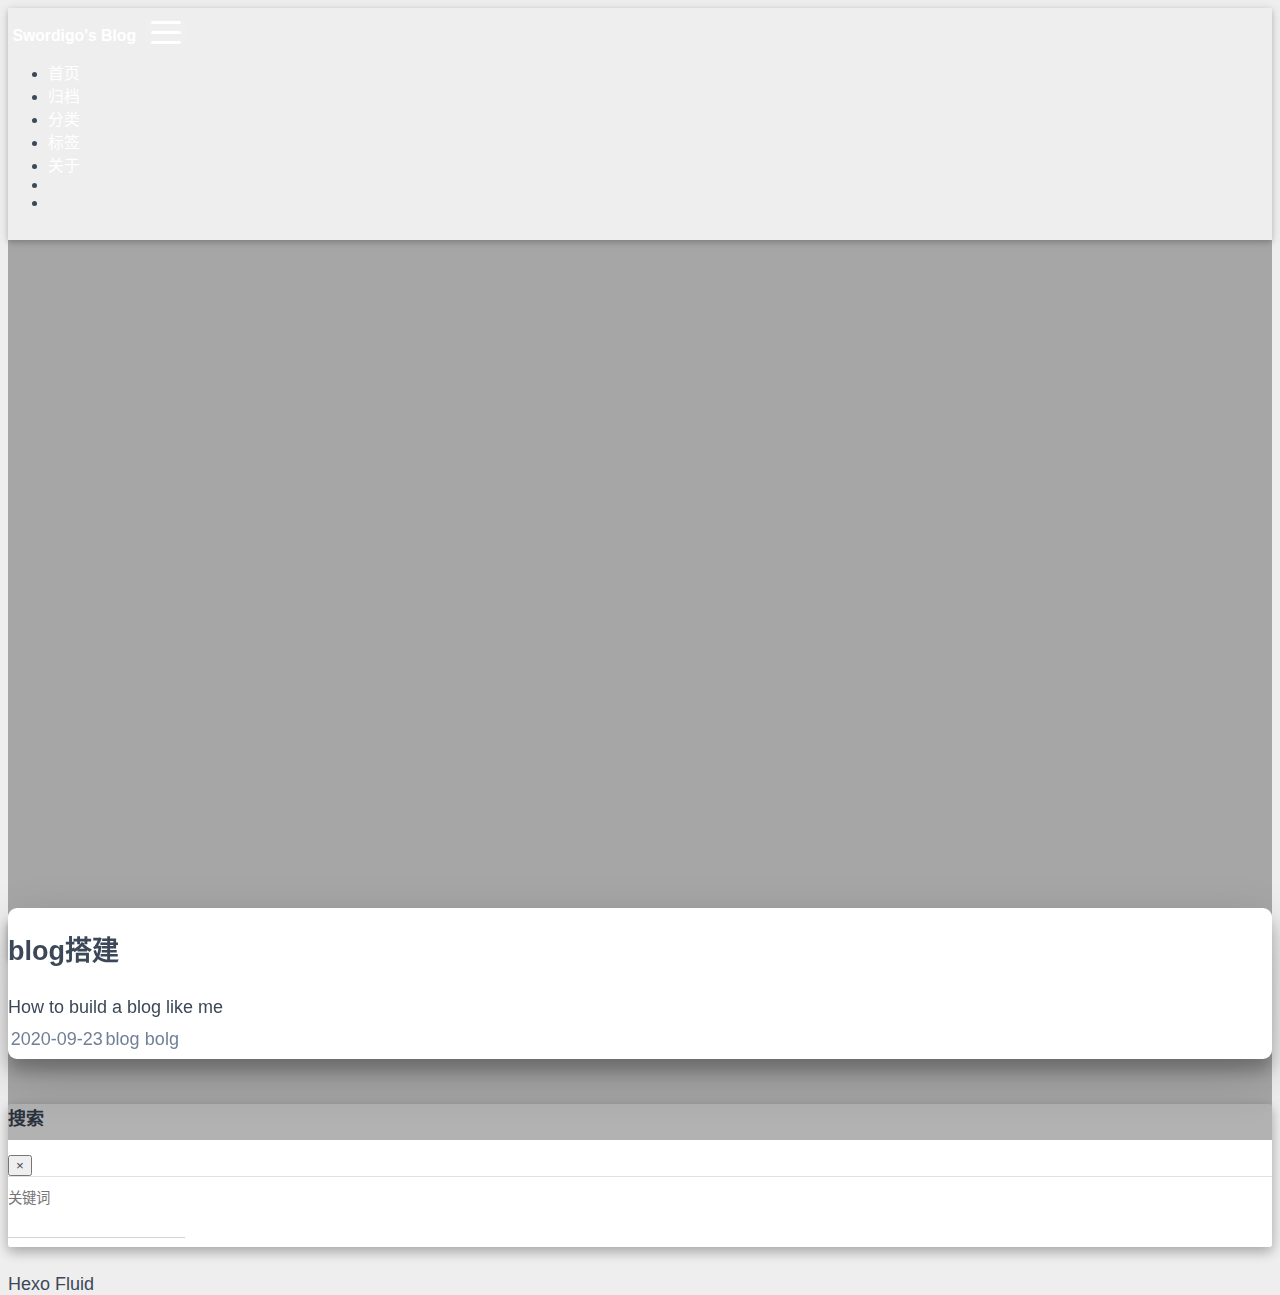
==== index.html @ 7d2b8d4c "Site updated: 2020-09-24 12:50:31" ====
<!DOCTYPE html>
<html lang="zh-CN" data-default-color-scheme=&#34;auto&#34;>



<head>
  <meta charset="UTF-8">
  <link rel="apple-touch-icon" sizes="76x76" href="/img/favicon.png">
  <link rel="icon" type="image/png" href="/img/favicon.png">
  <meta name="viewport"
        content="width=device-width, initial-scale=1.0, maximum-scale=1.0, user-scalable=no, shrink-to-fit=no">
  <meta http-equiv="x-ua-compatible" content="ie=edge">
  
  <meta name="theme-color" content="#2f4154">
  <meta name="description" content="">
  <meta name="author" content="剑来">
  <meta name="keywords" content="">
  <title>Swordigo</title>

  <link  rel="stylesheet" href="https://cdn.staticfile.org/twitter-bootstrap/4.4.1/css/bootstrap.min.css" />



<!-- 主题依赖的图标库，不要自行修改 -->

<link rel="stylesheet" href="//at.alicdn.com/t/font_1749284_pf9vaxs7x7b.css">



<link rel="stylesheet" href="//at.alicdn.com/t/font_1736178_kmeydafke9r.css">


<link  rel="stylesheet" href="/css/main.css" />

<!-- 自定义样式保持在最底部 -->


  <script  src="/js/utils.js" ></script>
  <script  src="/js/color-schema.js" ></script>
<meta name="generator" content="Hexo 5.2.0"></head>

<body>
  <header style="height: 100vh;">
    <nav id="navbar" class="navbar fixed-top  navbar-expand-lg navbar-dark scrolling-navbar">
  <div class="container">
    <a class="navbar-brand"
       href="/">&nbsp;<strong>Swordigo's Blog</strong>&nbsp;</a>

    <button id="navbar-toggler-btn" class="navbar-toggler" type="button" data-toggle="collapse"
            data-target="#navbarSupportedContent"
            aria-controls="navbarSupportedContent" aria-expanded="false" aria-label="Toggle navigation">
      <div class="animated-icon"><span></span><span></span><span></span></div>
    </button>
    <!-- Collapsible content -->
    <div class="collapse navbar-collapse" id="navbarSupportedContent">
      <ul class="navbar-nav ml-auto text-center">
        
          
          
          
          
            <li class="nav-item">
              <a class="nav-link" href="/">
                <i class="iconfont icon-home-fill"></i>
                首页
              </a>
            </li>
          
        
          
          
          
          
            <li class="nav-item">
              <a class="nav-link" href="/archives/">
                <i class="iconfont icon-archive-fill"></i>
                归档
              </a>
            </li>
          
        
          
          
          
          
            <li class="nav-item">
              <a class="nav-link" href="/categories/">
                <i class="iconfont icon-category-fill"></i>
                分类
              </a>
            </li>
          
        
          
          
          
          
            <li class="nav-item">
              <a class="nav-link" href="/tags/">
                <i class="iconfont icon-tags-fill"></i>
                标签
              </a>
            </li>
          
        
          
          
          
          
            <li class="nav-item">
              <a class="nav-link" href="/about/">
                <i class="iconfont icon-user-fill"></i>
                关于
              </a>
            </li>
          
        
        
          <li class="nav-item" id="search-btn">
            <a class="nav-link" data-toggle="modal" data-target="#modalSearch">&nbsp;<i
                class="iconfont icon-search"></i>&nbsp;</a>
          </li>
        
        
          <li class="nav-item" id="color-toggle-btn">
            <a class="nav-link" href="javascript:">&nbsp;<i
                class="iconfont icon-dark" id="color-toggle-icon"></i>&nbsp;</a>
          </li>
        
      </ul>
    </div>
  </div>
</nav>

    <div class="banner intro-2" id="background" parallax=true
         style="background: url('https://img.ljcdn.com/trade-ocr/c3b2177a-fd90-11ea-a845-0242ac1e442e?ak=O2YIZ839AVZCPPCBGUVC&exp=1800&ts=1600860879&sign=a552e7bea1183abded631a4f622c176a') no-repeat center center;
           background-size: cover;">
      <div class="full-bg-img">
        <div class="mask flex-center" style="background-color: rgba(0, 0, 0, 0.3)">
          <div class="container page-header text-center fade-in-up">
            <span class="h2" id="subtitle">
              
            </span>

            
          </div>

          
            <div class="scroll-down-bar">
              <i class="iconfont icon-arrowdown"></i>
            </div>
          
        </div>
      </div>
    </div>
  </header>

  <main>
    
      <div class="container nopadding-md">
        <div class="py-5" id="board"
          style=margin-top:0>
          
          <div class="container">
            <div class="row">
              <div class="col-12 col-md-10 m-auto">
                


  <div class="row mx-auto index-card">
    
    
    <article class="col-12 col-md-12 mx-auto index-info">
      <h1 class="index-header">
        <a href="/2020/09/23/blog%E6%90%AD%E5%BB%BA/">blog搭建</a>
      </h1>

      <p class="index-excerpt">
        <a href="/2020/09/23/blog%E6%90%AD%E5%BB%BA/">
          
          
            
          
          How to build a blog like me
        </a>
      </p>

      <div class="index-btm post-metas">
        
          <div class="post-meta mr-3">
            <i class="iconfont icon-date"></i>
            <time datetime="2020-09-23 20:00" pubdate>
              2020-09-23
            </time>
          </div>
        
        
          <div class="post-meta mr-3">
            <i class="iconfont icon-category"></i>
            
              <a href="/categories/blog/">blog</a>
            
          </div>
        
        
          <div class="post-meta">
            <i class="iconfont icon-tags"></i>
            
              <a href="/tags/bolg/">bolg</a>
            
          </div>
        
      </div>
    </article>
  </div>





              </div>
            </div>
          </div>
        </div>
      </div>
    
  </main>

  
    <a id="scroll-top-button" href="#" role="button">
      <i class="iconfont icon-arrowup" aria-hidden="true"></i>
    </a>
  

  
    <div class="modal fade" id="modalSearch" tabindex="-1" role="dialog" aria-labelledby="ModalLabel"
     aria-hidden="true">
  <div class="modal-dialog modal-dialog-scrollable modal-lg" role="document">
    <div class="modal-content">
      <div class="modal-header text-center">
        <h4 class="modal-title w-100 font-weight-bold">搜索</h4>
        <button type="button" id="local-search-close" class="close" data-dismiss="modal" aria-label="Close">
          <span aria-hidden="true">&times;</span>
        </button>
      </div>
      <div class="modal-body mx-3">
        <div class="md-form mb-5">
          <input type="text" id="local-search-input" class="form-control validate">
          <label data-error="x" data-success="v"
                 for="local-search-input">关键词</label>
        </div>
        <div class="list-group" id="local-search-result"></div>
      </div>
    </div>
  </div>
</div>
  

  
    <!-- APlayer 音乐播放器 -->
    <div id="aplayer"></div>
    <script defer src="https://cdn.staticfile.org/aplayer/1.10.1/APlayer.min.js" ></script>
<link  rel="stylesheet" href="https://cdn.staticfile.org/aplayer/1.10.1/APlayer.min.css" />
<script type="text/javascript">
  var oldLoadAp = window.onload;
  window.onload = function () {
    oldLoadAp && oldLoadAp();

    new APlayer({
      container: document.getElementById('aplayer'),
      fixed: true,
      autoplay: 'true' === 'true',
      loop: 'all',
      order: 'random',
      theme: '#b7daff',
      preload: 'none',
      audio: [{"name":"飞鸟与蝉","artist":"任然","url":"/songs/bgm.mp3","cover":"https://p3fx.kgimg.com/stdmusic/20200702/20200702161906192613.jpg"}]
    });
  }
</script>

  

  

  <footer class="mt-5">
  <div class="text-center py-3">
    <div>
      <a href="https://hexo.io" target="_blank" rel="nofollow noopener"><span>Hexo</span></a>
      <i class="iconfont icon-love"></i>
      <a href="https://github.com/fluid-dev/hexo-theme-fluid" target="_blank" rel="nofollow noopener">
        <span>Fluid</span></a>
    </div>
    

    

    
  </div>
</footer>

<!-- SCRIPTS -->
<script  src="https://cdn.staticfile.org/jquery/3.4.1/jquery.min.js" ></script>
<script  src="https://cdn.staticfile.org/twitter-bootstrap/4.4.1/js/bootstrap.min.js" ></script>
<script  src="/js/debouncer.js" ></script>
<script  src="/js/main.js" ></script>

<!-- Plugins -->


  
    <script  src="/js/lazyload.js" ></script>
  



  



  <script defer src="https://cdn.staticfile.org/clipboard.js/2.0.6/clipboard.min.js" ></script>
  <script  src="/js/clipboard-use.js" ></script>









  <script  src="https://cdn.staticfile.org/typed.js/2.0.11/typed.min.js" ></script>
  <script>
    var typed = new Typed('#subtitle', {
      strings: [
        '  ',
        "剑气纵横三万里  一剑光寒十九洲&nbsp;",
      ],
      cursorChar: "_",
      typeSpeed: 80,
      loop: false,
    });
    typed.stop();
    $(document).ready(function () {
      $(".typed-cursor").addClass("h2");
      typed.start();
    });
  </script>





  <script  src="/js/local-search.js" ></script>
  <script>
    var path = "/local-search.xml";
    var inputArea = document.querySelector("#local-search-input");
    inputArea.onclick = function () {
      searchFunc(path, 'local-search-input', 'local-search-result');
      this.onclick = null
    }
  </script>









  
  
    <script>
      !function (e, t, a) {
        function r() {
          for (var e = 0; e < s.length; e++) s[e].alpha <= 0 ? (t.body.removeChild(s[e].el), s.splice(e, 1)) : (s[e].y--, s[e].scale += .004, s[e].alpha -= .013, s[e].el.style.cssText = "left:" + s[e].x + "px;top:" + s[e].y + "px;opacity:" + s[e].alpha + ";transform:scale(" + s[e].scale + "," + s[e].scale + ") rotate(45deg);background:" + s[e].color + ";z-index:99999");
          requestAnimationFrame(r)
        }

        function n() {
          var t = "function" == typeof e.onclick && e.onclick;
          e.onclick = function (e) {
            t && t(), o(e)
          }
        }

        function o(e) {
          var a = t.createElement("div");
          a.className = "heart", s.push({
            el: a,
            x: e.clientX - 5,
            y: e.clientY - 5,
            scale: 1,
            alpha: 1,
            color: c()
          }), t.body.appendChild(a)
        }

        function i(e) {
          var a = t.createElement("style");
          a.type = "text/css";
          try {
            a.appendChild(t.createTextNode(e))
          } catch (t) {
            a.styleSheet.cssText = e
          }
          t.getElementsByTagName("head")[0].appendChild(a)
        }

        function c() {
          return "rgb(" + ~~(255 * Math.random()) + "," + ~~(255 * Math.random()) + "," + ~~(255 * Math.random()) + ")"
        }

        var s = [];
        e.requestAnimationFrame = e.requestAnimationFrame || e.webkitRequestAnimationFrame || e.mozRequestAnimationFrame || e.oRequestAnimationFrame || e.msRequestAnimationFrame || function (e) {
          setTimeout(e, 1e3 / 60)
        }, i(".heart{width: 10px;height: 10px;position: fixed;background: #f00;transform: rotate(45deg);-webkit-transform: rotate(45deg);-moz-transform: rotate(45deg);}.heart:after,.heart:before{content: '';width: inherit;height: inherit;background: inherit;border-radius: 50%;-webkit-border-radius: 50%;-moz-border-radius: 50%;position: fixed;}.heart:after{top: -5px;}.heart:before{left: -5px;}"), n(), r()
      }(window, document);
    </script>
  














</body>
</html>
---- css/main.css ----
.banner {
  height: 100%;
  position: relative;
  overflow: hidden;
  cursor: default;
  overflow-wrap: break-word;
}
.banner .mask {
  position: absolute;
  width: 100%;
  height: 100%;
  background-color: rgba(0,0,0,0.3);
}
.banner .page-header {
  color: #fff;
}
.banner[parallax="true"] {
  will-change: transform;
  -webkit-transform-style: preserve-3d;
  -webkit-backface-visibility: hidden;
}
#board {
  position: relative;
  margin-top: -2rem;
  background-color: var(--board-bg-color);
  transition: background-color 0.2s ease-in-out;
  border-radius: 0.5rem;
  z-index: 3;
  -webkit-box-shadow: 0 12px 15px 0 rgba(0,0,0,0.24), 0 17px 50px 0 rgba(0,0,0,0.19);
  box-shadow: 0 12px 15px 0 rgba(0,0,0,0.24), 0 17px 50px 0 rgba(0,0,0,0.19);
}
.copy-btn {
  display: inline-block;
  cursor: pointer;
  border-radius: 0.1rem;
  border: none;
  background-color: transparent;
  -webkit-user-select: none;
  -moz-user-select: none;
  -ms-user-select: none;
  user-select: none;
  -webkit-appearance: none;
  font-size: 0.75rem;
  line-height: 1;
  font-weight: bold;
  outline: none;
  -webkit-transition: opacity 0.2s ease-in-out;
  -o-transition: opacity 0.2s ease-in-out;
  transition: opacity 0.2s ease-in-out;
  padding: 0.25rem;
  position: absolute;
  right: 0.5rem;
  top: 0.25rem;
  opacity: 0;
}
.copy-btn > i {
  font-size: 0.75rem;
  font-weight: 400;
}
.copy-btn > span {
  margin-left: 5px;
}
.copy-btn-dark {
  color: #6a737d;
}
.copy-btn-light {
  color: #bababa;
}
.markdown-body pre:hover > .copy-btn {
  opacity: 0.9;
}
.markdown-body pre:hover > .copy-btn,
.markdown-body pre:not(:hover) > .copy-btn {
  outline: none;
}
footer > div > div:not(:first-child) {
  margin: 0.25rem 0;
  font-size: 0.85rem;
}
.statistics > span:last-child {
  margin: 0 0.35rem;
}
a.beian-police {
  position: relative;
  overflow: hidden;
  display: inline-flex;
  align-items: center;
  justify-content: center;
}
a.beian-police img {
  margin: 0 3px;
  width: 18px;
  height: 18px;
}
@media (max-width: 320px) {
  a.beian-police span.beian-police-sep {
    display: none;
  }
}
sup > a::before,
.footnote-text::before {
  display: block;
  content: "";
  margin-top: -5rem;
  height: 5rem;
  width: 1px;
  visibility: hidden;
}
sup > a::before,
.footnote-text::before {
  display: inline-block;
}
.footnote-item::before {
  display: block;
  content: "";
  margin-top: -5rem;
  height: 5rem;
  width: 1px;
  visibility: hidden;
}
.footnote-list ol {
  list-style-type: none;
  counter-reset: sectioncounter;
  padding-left: 0.5rem;
  font-size: 0.95rem;
}
.footnote-list ol li:before {
  font-family: "Helvetica Neue", monospace, "Monaco";
  content: "[" counter(sectioncounter) "]";
  counter-increment: sectioncounter;
}
.footnote-list ol li+li {
  margin-top: 0.5rem;
}
.footnote-text {
  padding-left: 0.5em;
}
@media (max-width: 767px) {
  header .h2 {
    font-size: 1.5rem;
  }
}
.qr-trigger {
  cursor: pointer;
  position: relative;
}
.qr-trigger:hover .qr-img {
  display: block;
  transition: all 0.3s;
}
.qr-img {
  max-width: 200px;
  position: absolute;
  right: -100px;
  z-index: 99;
  display: none;
  box-shadow: 0 0 20px -5px rgba(158,158,158,0.2);
}
.scroll-down-bar {
  position: absolute;
  width: 100%;
  height: 6rem;
  text-align: center;
  cursor: pointer;
  bottom: 0;
}
.scroll-down-bar i {
  font-size: 2rem;
  font-weight: bold;
  display: inline-block;
  position: relative;
  padding-top: 2rem;
  color: #fff;
  -webkit-transform: translateZ(0);
  -moz-transform: translateZ(0);
  -ms-transform: translateZ(0);
  -o-transform: translateZ(0);
  transform: translateZ(0);
  -webkit-animation: scroll-down 1.5s infinite;
  animation: scroll-down 1.5s infinite;
}
#scroll-top-button {
  position: fixed;
  background: var(--board-bg-color);
  transition: background-color 0.2s ease-in-out, bottom 0.3s ease;
  border-radius: 4px;
  min-width: 40px;
  min-height: 40px;
  bottom: -60px;
  outline: none;
  display: flex;
  display: -webkit-flex;
  align-items: center;
  -webkit-box-shadow: 0 2px 5px 0 rgba(0,0,0,0.16), 0 2px 10px 0 rgba(0,0,0,0.12);
  box-shadow: 0 2px 5px 0 rgba(0,0,0,0.16), 0 2px 10px 0 rgba(0,0,0,0.12);
}
#scroll-top-button i {
  font-size: 1.75rem;
  margin: auto;
  color: var(--sec-text-color);
}
#scroll-top-button:hover i,
#scroll-top-button:active i {
  -webkit-animation-name: scroll-top;
  animation-name: scroll-top;
  -webkit-animation-duration: 1s;
  animation-duration: 1s;
  -webkit-animation-delay: 0.1s;
  animation-delay: 0.1s;
  -webkit-animation-timing-function: ease-in-out;
  animation-timing-function: ease-in-out;
  -webkit-animation-iteration-count: infinite;
  animation-iteration-count: infinite;
  -webkit-animation-fill-mode: forwards;
  animation-fill-mode: forwards;
  -webkit-animation-direction: alternate;
  animation-direction: alternate;
}
#local-search-result .search-list-title {
  border-left: 3px solid #0d47a1;
}
#local-search-result .search-list-content {
  padding: 0 1.25rem;
}
#local-search-result .search-word {
  color: #ff4500;
}
html,
body {
  font-size: 18px;
  font-family: "SF Pro SC", "SF Pro Text", "SF Pro Icons", PingFang SC, Lantinghei SC, Microsoft Yahei, Hiragino Sans GB, Microsoft Sans Serif, WenQuanYi Micro Hei, sans-serif;
}
html,
body,
header {
  height: 100%;
  overflow-wrap: break-word;
}
body {
  transition: color 0.2s ease-in-out, background-color 0.2s ease-in-out;
  background-color: var(--body-bg-color);
  color: var(--text-color);
}
body a {
  color: var(--text-color);
  text-decoration: none;
  cursor: pointer;
  transition: color 0.2s ease-in-out, background-color 0.2s ease-in-out;
}
body a:hover {
  color: var(--link-hover-color);
  text-decoration: none;
  transition: color 0.2s ease-in-out, background-color 0.2s ease-in-out;
}
img[srcset] {
  object-fit: cover;
}
*[align="left"] {
  text-align: left;
}
*[align="center"] {
  text-align: center;
}
*[align="right"] {
  text-align: right;
}
:root {
  --color-mode: 'light';
  --body-bg-color: #eee;
  --board-bg-color: #fff;
  --text-color: #3c4858;
  --sec-text-color: #718096;
  --post-text-color: #2c3e50;
  --post-heading-color: #1a202c;
  --post-link-color: #0366d6;
  --link-hover-color: #30a9de;
  --link-hover-bg-color: #f8f9fa;
  --navbar-bg-color: #2f4154;
  --navbar-text-color: #fff;
}
@media (prefers-color-scheme: dark) {
  :root {
    --color-mode: 'dark';
  }
  :root:not([data-user-color-scheme]) {
    --body-bg-color: #181c27;
    --board-bg-color: #252d38;
    --text-color: #c4c6c9;
    --sec-text-color: #a7a9ad;
    --post-text-color: #c4c6c9;
    --post-heading-color: #c4c6c9;
    --post-link-color: #1589e9;
    --link-hover-color: #30a9de;
    --link-hover-bg-color: #364151;
    --navbar-bg-color: #1f3144;
    --navbar-text-color: #d0d0d0;
  }
  :root:not([data-user-color-scheme]) img,
  :root:not([data-user-color-scheme]) .note,
  :root:not([data-user-color-scheme]) .label {
    -webkit-filter: brightness(0.9);
    filter: brightness(0.9);
    transition: filter 0.2s ease-in-out;
  }
  :root:not([data-user-color-scheme]) .page-header {
    color: #ddd;
    transition: color 0.2s ease-in-out;
  }
  :root:not([data-user-color-scheme]) .markdown-body :not(pre) > code {
    background-color: rgba(62,75,94,0.35);
    transition: background-color 0.2s ease-in-out;
  }
  :root:not([data-user-color-scheme]) .markdown-body h1,
  :root:not([data-user-color-scheme]) .markdown-body h2 {
    border-bottom-color: #435266;
    transition: border-bottom-color 0.2s ease-in-out;
  }
  :root:not([data-user-color-scheme]) .markdown-body h1,
  :root:not([data-user-color-scheme]) .markdown-body h2,
  :root:not([data-user-color-scheme]) .markdown-body h3,
  :root:not([data-user-color-scheme]) .markdown-body h6,
  :root:not([data-user-color-scheme]) .markdown-body h5 {
    color: #ddd;
    transition: color 0.2s ease-in-out;
  }
  :root:not([data-user-color-scheme]) .markdown-body table tr {
    background-color: var(--board-bg-color);
    transition: background-color 0.2s ease-in-out;
  }
  :root:not([data-user-color-scheme]) .markdown-body table tr:nth-child(2n) {
    background-color: var(--board-bg-color);
    transition: background-color 0.2s ease-in-out;
  }
  :root:not([data-user-color-scheme]) .markdown-body table th,
  :root:not([data-user-color-scheme]) .markdown-body table td {
    border-color: #435266;
    transition: border-color 0.2s ease-in-out;
  }
  :root:not([data-user-color-scheme]) hr {
    border-top-color: #435266;
    transition: border-top-color 0.2s ease-in-out;
  }
  :root:not([data-user-color-scheme]) .note :not(pre) > code {
    background-color: rgba(27,31,35,0.05);
  }
  :root:not([data-user-color-scheme]) .modal-dialog .modal-content .modal-header {
    border-bottom-color: #435266;
    transition: border-bottom-color 0.2s ease-in-out;
  }
  :root:not([data-user-color-scheme]) .gt-comment-admin .gt-comment-content {
    background-color: transparent;
    transition: background-color 0.2s ease-in-out;
  }
}
[data-user-color-scheme='dark'] {
  --body-bg-color: #181c27;
  --board-bg-color: #252d38;
  --text-color: #c4c6c9;
  --sec-text-color: #a7a9ad;
  --post-text-color: #c4c6c9;
  --post-heading-color: #c4c6c9;
  --post-link-color: #1589e9;
  --link-hover-color: #30a9de;
  --link-hover-bg-color: #364151;
  --navbar-bg-color: #1f3144;
  --navbar-text-color: #d0d0d0;
}
[data-user-color-scheme='dark'] img,
[data-user-color-scheme='dark'] .note,
[data-user-color-scheme='dark'] .label {
  -webkit-filter: brightness(0.9);
  filter: brightness(0.9);
  transition: filter 0.2s ease-in-out;
}
[data-user-color-scheme='dark'] .page-header {
  color: #ddd;
  transition: color 0.2s ease-in-out;
}
[data-user-color-scheme='dark'] .markdown-body :not(pre) > code {
  background-color: rgba(62,75,94,0.35);
  transition: background-color 0.2s ease-in-out;
}
[data-user-color-scheme='dark'] .markdown-body h1,
[data-user-color-scheme='dark'] .markdown-body h2 {
  border-bottom-color: #435266;
  transition: border-bottom-color 0.2s ease-in-out;
}
[data-user-color-scheme='dark'] .markdown-body h1,
[data-user-color-scheme='dark'] .markdown-body h2,
[data-user-color-scheme='dark'] .markdown-body h3,
[data-user-color-scheme='dark'] .markdown-body h6,
[data-user-color-scheme='dark'] .markdown-body h5 {
  color: #ddd;
  transition: color 0.2s ease-in-out;
}
[data-user-color-scheme='dark'] .markdown-body table tr {
  background-color: var(--board-bg-color);
  transition: background-color 0.2s ease-in-out;
}
[data-user-color-scheme='dark'] .markdown-body table tr:nth-child(2n) {
  background-color: var(--board-bg-color);
  transition: background-color 0.2s ease-in-out;
}
[data-user-color-scheme='dark'] .markdown-body table th,
[data-user-color-scheme='dark'] .markdown-body table td {
  border-color: #435266;
  transition: border-color 0.2s ease-in-out;
}
[data-user-color-scheme='dark'] hr {
  border-top-color: #435266;
  transition: border-top-color 0.2s ease-in-out;
}
[data-user-color-scheme='dark'] .note :not(pre) > code {
  background-color: rgba(27,31,35,0.05);
}
[data-user-color-scheme='dark'] .modal-dialog .modal-content .modal-header {
  border-bottom-color: #435266;
  transition: border-bottom-color 0.2s ease-in-out;
}
[data-user-color-scheme='dark'] .gt-comment-admin .gt-comment-content {
  background-color: transparent;
  transition: background-color 0.2s ease-in-out;
}
.fade-in-up {
  -webkit-animation-name: fade-in-up;
  animation-name: fade-in-up;
}
.hidden-mobile {
  display: block;
}
.visible-mobile {
  display: none;
}
@media (max-width: 575px) {
  .hidden-mobile {
    display: none;
  }
  .visible-mobile {
    display: block;
  }
}
@media (max-width: 767px) {
  .nopadding-md {
    padding-left: 0 !important;
    padding-right: 0 !important;
  }
}
.flex-center {
  display: -webkit-box;
  display: -ms-flexbox;
  display: flex;
  -webkit-box-align: center;
  -ms-flex-align: center;
  align-items: center;
  -webkit-box-pack: center;
  -ms-flex-pack: center;
  justify-content: center;
  height: 100%;
}
.hover-with-bg {
  display: inline-block;
  padding: 0.45rem;
}
.hover-with-bg:hover {
  background-color: var(--link-hover-bg-color);
  transition-duration: 0.2s;
  transition-timing-function: ease-in-out;
  border-radius: 0.15rem;
}
@-moz-keyframes fade-in-up {
  from {
    opacity: 0;
    -webkit-transform: translate3d(0, 100%, 0);
    transform: translate3d(0, 100%, 0);
  }
  to {
    opacity: 1;
    -webkit-transform: translate3d(0, 0, 0);
    transform: translate3d(0, 0, 0);
  }
}
@-webkit-keyframes fade-in-up {
  from {
    opacity: 0;
    -webkit-transform: translate3d(0, 100%, 0);
    transform: translate3d(0, 100%, 0);
  }
  to {
    opacity: 1;
    -webkit-transform: translate3d(0, 0, 0);
    transform: translate3d(0, 0, 0);
  }
}
@-o-keyframes fade-in-up {
  from {
    opacity: 0;
    -webkit-transform: translate3d(0, 100%, 0);
    transform: translate3d(0, 100%, 0);
  }
  to {
    opacity: 1;
    -webkit-transform: translate3d(0, 0, 0);
    transform: translate3d(0, 0, 0);
  }
}
@keyframes fade-in-up {
  from {
    opacity: 0;
    -webkit-transform: translate3d(0, 100%, 0);
    transform: translate3d(0, 100%, 0);
  }
  to {
    opacity: 1;
    -webkit-transform: translate3d(0, 0, 0);
    transform: translate3d(0, 0, 0);
  }
}
@-moz-keyframes scroll-down {
  0% {
    opacity: 0.8;
    top: 0;
  }
  50% {
    opacity: 0.4;
    top: -1em;
  }
  100% {
    opacity: 0.8;
    top: 0;
  }
}
@-webkit-keyframes scroll-down {
  0% {
    opacity: 0.8;
    top: 0;
  }
  50% {
    opacity: 0.4;
    top: -1em;
  }
  100% {
    opacity: 0.8;
    top: 0;
  }
}
@-o-keyframes scroll-down {
  0% {
    opacity: 0.8;
    top: 0;
  }
  50% {
    opacity: 0.4;
    top: -1em;
  }
  100% {
    opacity: 0.8;
    top: 0;
  }
}
@keyframes scroll-down {
  0% {
    opacity: 0.8;
    top: 0;
  }
  50% {
    opacity: 0.4;
    top: -1em;
  }
  100% {
    opacity: 0.8;
    top: 0;
  }
}
@-moz-keyframes scroll-top {
  0% {
    -webkit-transform: translateY(0);
    transform: translateY(0);
  }
  50% {
    -webkit-transform: translateY(-0.35rem);
    transform: translateY(-0.35rem);
  }
  100% {
    -webkit-transform: translateY(0);
    transform: translateY(0);
  }
}
@-webkit-keyframes scroll-top {
  0% {
    -webkit-transform: translateY(0);
    transform: translateY(0);
  }
  50% {
    -webkit-transform: translateY(-0.35rem);
    transform: translateY(-0.35rem);
  }
  100% {
    -webkit-transform: translateY(0);
    transform: translateY(0);
  }
}
@-o-keyframes scroll-top {
  0% {
    -webkit-transform: translateY(0);
    transform: translateY(0);
  }
  50% {
    -webkit-transform: translateY(-0.35rem);
    transform: translateY(-0.35rem);
  }
  100% {
    -webkit-transform: translateY(0);
    transform: translateY(0);
  }
}
@keyframes scroll-top {
  0% {
    -webkit-transform: translateY(0);
    transform: translateY(0);
  }
  50% {
    -webkit-transform: translateY(-0.35rem);
    transform: translateY(-0.35rem);
  }
  100% {
    -webkit-transform: translateY(0);
    transform: translateY(0);
  }
}
.navbar {
  background-color: transparent;
  font-size: 0.875rem;
  box-shadow: 0 2px 5px 0 rgba(0,0,0,0.16), 0 2px 10px 0 rgba(0,0,0,0.12);
  -webkit-box-shadow: 0 2px 5px 0 rgba(0,0,0,0.16), 0 2px 10px 0 rgba(0,0,0,0.12);
}
.navbar .navbar-brand {
  color: var(--navbar-text-color);
}
.navbar .navbar-toggler .animated-icon span {
  background-color: var(--navbar-text-color);
}
.navbar .nav-item .nav-link {
  display: block;
  color: var(--navbar-text-color);
  transition: color 0.2s, background-color 0.2s;
}
.navbar .nav-item .nav-link:hover {
  color: var(--link-hover-color);
  background-color: rgba(0,0,0,0.1);
}
.navbar .nav-item .nav-link i {
  font-size: 0.875rem;
}
.navbar .navbar-toggler {
  border-width: 0;
  outline: 0;
}
.navbar.scrolling-navbar {
  will-change: background, padding;
  -webkit-transition: background 0.5s ease-in-out, padding 0.5s ease-in-out;
  transition: background 0.5s ease-in-out, padding 0.5s ease-in-out;
}
@media (min-width: 600px) {
  .navbar.scrolling-navbar {
    padding-top: 12px;
    padding-bottom: 12px;
  }
  .navbar.scrolling-navbar .navbar-nav > li {
    -webkit-transition-duration: 1s;
    transition-duration: 1s;
  }
}
.navbar.scrolling-navbar.top-nav-collapse {
  padding-top: 5px;
  padding-bottom: 5px;
}
.navbar .dropdown-menu {
  font-size: 0.875rem;
  color: var(--navbar-text-color);
  background-color: rgba(0,0,0,0.3);
  border: none;
  -webkit-transition: background 0.5s ease-in-out, padding 0.5s ease-in-out;
  transition: background 0.5s ease-in-out, padding 0.5s ease-in-out;
}
@media (max-width: 991.98px) {
  .navbar .dropdown-menu {
    text-align: center;
  }
}
.navbar .dropdown-item {
  color: var(--navbar-text-color);
}
.navbar .dropdown-item:hover,
.navbar .dropdown-item:focus {
  color: var(--link-hover-color);
  background-color: rgba(0,0,0,0.1);
}
@media (min-width: 992px) {
  .navbar .dropdown:hover > .dropdown-menu {
    display: block;
  }
  .navbar .dropdown > .dropdown-toggle:active {
    pointer-events: none;
  }
  .navbar .dropdown-menu {
    top: 95%;
  }
}
.navbar .animated-icon {
  width: 30px;
  height: 20px;
  position: relative;
  margin: 0;
  -webkit-transform: rotate(0deg);
  -moz-transform: rotate(0deg);
  -o-transform: rotate(0deg);
  transform: rotate(0deg);
  -webkit-transition: 0.5s ease-in-out;
  -moz-transition: 0.5s ease-in-out;
  -o-transition: 0.5s ease-in-out;
  transition: 0.5s ease-in-out;
  cursor: pointer;
}
.navbar .animated-icon span {
  display: block;
  position: absolute;
  height: 3px;
  width: 100%;
  border-radius: 9px;
  opacity: 1;
  left: 0;
  -webkit-transform: rotate(0deg);
  -moz-transform: rotate(0deg);
  -o-transform: rotate(0deg);
  transform: rotate(0deg);
  -webkit-transition: 0.25s ease-in-out;
  -moz-transition: 0.25s ease-in-out;
  -o-transition: 0.25s ease-in-out;
  transition: 0.25s ease-in-out;
  background: #fff;
}
.navbar .animated-icon span:nth-child(1) {
  top: 0;
}
.navbar .animated-icon span:nth-child(2) {
  top: 10px;
}
.navbar .animated-icon span:nth-child(3) {
  top: 20px;
}
.navbar .animated-icon.open span:nth-child(1) {
  top: 11px;
  -webkit-transform: rotate(135deg);
  -moz-transform: rotate(135deg);
  -o-transform: rotate(135deg);
  transform: rotate(135deg);
}
.navbar .animated-icon.open span:nth-child(2) {
  opacity: 0;
  left: -60px;
}
.navbar .animated-icon.open span:nth-child(3) {
  top: 11px;
  -webkit-transform: rotate(-135deg);
  -moz-transform: rotate(-135deg);
  -o-transform: rotate(-135deg);
  transform: rotate(-135deg);
}
.navbar .dropdown-collapse,
.top-nav-collapse,
.navbar-col-show {
  background-color: var(--navbar-bg-color);
}
@media (max-width: 767px) {
  .navbar {
    font-size: 1rem;
    line-height: 2.5rem;
  }
}
.container-fluid {
  padding-left: 0;
  padding-right: 0;
}
.container-fluid .row {
  margin-left: 0;
  margin-right: 0;
}
.markdown-body {
  font-size: 1rem;
  margin-bottom: 2rem;
  font-family: "SF Pro SC", "SF Pro Text", "SF Pro Icons", PingFang SC, Lantinghei SC, Microsoft Yahei, Hiragino Sans GB, Microsoft Sans Serif, WenQuanYi Micro Hei, sans-serif;
  color: var(--post-text-color);
}
.markdown-body h1,
.markdown-body h2,
.markdown-body h3,
.markdown-body h4,
.markdown-body h5,
.markdown-body h6 {
  color: var(--post-heading-color);
  font-weight: bold;
  margin-bottom: 0.75em;
  margin-top: 2em;
}
.markdown-body h1:focus,
.markdown-body h2:focus,
.markdown-body h3:focus,
.markdown-body h4:focus,
.markdown-body h5:focus,
.markdown-body h6:focus {
  outline: none;
}
.markdown-body a {
  color: var(--post-link-color);
}
.markdown-body hr {
  height: 0.2em;
  margin: 2rem 0;
}
.markdown-body strong {
  font-weight: bold;
}
.markdown-body pre {
  position: relative;
  overflow: visible;
}
.markdown-body pre code {
  font-size: 90%;
  display: block;
  overflow-x: auto;
  padding: 0.5rem 0;
  line-height: 1.5;
  border-radius: 3px;
  tab-size: 4;
}
.markdown-body pre code.mermaid > svg {
  min-width: 100%;
}
.markdown-body p > img,
.markdown-body p > a > img {
  max-width: 90%;
  margin: 1.5rem auto;
  display: block;
  box-shadow: 0 5px 11px 0 rgba(0,0,0,0.18), 0 4px 15px 0 rgba(0,0,0,0.15);
  border-radius: 3px;
}
.markdown-body blockquote {
  color: var(--sec-text-color);
}
.markdown-body details {
  cursor: pointer;
}
.markdown-body details summary {
  outline: none;
}
.markdown-body div.hljs {
  overflow-x: initial;
  padding: 0;
  border-radius: 3px;
}
.markdown-body div.hljs pre {
  background-color: initial !important;
}
.list-group-item {
  background-color: transparent;
  border: 0;
}
.page-link {
  font-size: 1.1rem;
}
.pagination {
  margin-top: 3rem;
  justify-content: center;
}
.pagination .space {
  align-self: flex-end;
}
.pagination a,
.pagination .current {
  outline: 0;
  border: 0;
  background-color: transparent;
  font-size: 0.9rem;
  padding: 0.5rem 0.75rem;
  line-height: 1.25;
  border-radius: 0.125rem;
  transition: background-color 0.2s ease-in-out;
}
.pagination a:hover,
.pagination .current {
  background-color: var(--link-hover-bg-color);
}
.modal-dialog .modal-content {
  background-color: var(--board-bg-color);
  border: 0;
  border-radius: 0.125rem;
  -webkit-box-shadow: 0 5px 11px 0 rgba(0,0,0,0.18), 0 4px 15px 0 rgba(0,0,0,0.15);
  box-shadow: 0 5px 11px 0 rgba(0,0,0,0.18), 0 4px 15px 0 rgba(0,0,0,0.15);
}
.close {
  color: var(--text-color);
}
.close:hover {
  color: var(--link-hover-color);
}
.close:focus {
  outline: 0;
}
.modal-dialog .modal-content .modal-header {
  border-top-left-radius: 0.125rem;
  border-top-right-radius: 0.125rem;
  border-bottom: 1px solid #dee2e6;
}
.md-form {
  position: relative;
  margin-top: 1.5rem;
  margin-bottom: 1.5rem;
}
.md-form input[type] {
  -webkit-box-sizing: content-box;
  box-sizing: content-box;
  background-color: transparent;
  border: none;
  border-bottom: 1px solid #ced4da;
  border-radius: 0;
  outline: none;
  -webkit-box-shadow: none;
  box-shadow: none;
  transition: border-color 0.15s ease-in-out, box-shadow 0.15s ease-in-out, -webkit-box-shadow 0.15s ease-in-out;
}
.md-form input[type]:focus:not([readonly]) {
  border-bottom: 1px solid #4285f4;
  -webkit-box-shadow: 0 1px 0 0 #4285f4;
  box-shadow: 0 1px 0 0 #4285f4;
}
.md-form input[type]:focus:not([readonly]) + label {
  color: #4285f4;
}
.md-form input[type].valid,
.md-form input[type]:focus.valid {
  border-bottom: 1px solid #00c851;
  -webkit-box-shadow: 0 1px 0 0 #00c851;
  box-shadow: 0 1px 0 0 #00c851;
}
.md-form input[type].valid + label,
.md-form input[type]:focus.valid + label {
  color: #00c851;
}
.md-form input[type].invalid,
.md-form input[type]:focus.invalid {
  border-bottom: 1px solid #f44336;
  -webkit-box-shadow: 0 1px 0 0 #f44336;
  box-shadow: 0 1px 0 0 #f44336;
}
.md-form input[type].invalid + label,
.md-form input[type]:focus.invalid + label {
  color: #f44336;
}
.md-form input[type].validate {
  margin-bottom: 2.5rem;
}
.md-form input[type].form-control {
  height: auto;
  padding: 0.6rem 0 0.4rem 0;
  margin: 0 0 0.5rem 0;
  color: var(--text-color);
  background-color: transparent;
  border-radius: 0;
}
.md-form label {
  font-size: 0.8rem;
  position: absolute;
  top: -1rem;
  left: 0;
  color: #757575;
  cursor: text;
  -webkit-transition: color 0.2s ease-out, -webkit-transform 0.2s ease-out;
  transition: transform 0.2s ease-out, color 0.2s ease-out, -webkit-transform 0.2s ease-out;
}
.iconfont {
  font-size: 1rem;
  line-height: 1;
}
input[type=checkbox] {
  -webkit-appearance: none;
  -moz-appearance: none;
  position: relative;
  right: 0;
  bottom: 0;
  left: 0;
  height: 1.25rem;
  width: 1.25rem;
  transition: 0.2s;
  color: #fff;
  cursor: pointer;
  margin: 0.4rem 0.2rem 0.4rem !important;
  outline: 0;
  border-radius: 0.1875rem;
  vertical-align: -0.65rem;
  border: 2px solid #2f4154;
}
input[type=checkbox]:after,
input[type=checkbox]:before {
  content: " ";
  transition: 0.2s;
  position: absolute;
  background: #fff;
}
input[type=checkbox]:before {
  left: 0.125rem;
  top: 0.375rem;
  width: 0;
  height: 0.125rem;
  -webkit-transform: rotate(45deg);
  -moz-transform: rotate(45deg);
  -ms-transform: rotate(45deg);
  -o-transform: rotate(45deg);
  transform: rotate(45deg);
}
input[type=checkbox]:after {
  right: 0.5625rem;
  bottom: 0.1875rem;
  width: 0.125rem;
  height: 0;
  -webkit-transform: rotate(40deg);
  -moz-transform: rotate(40deg);
  -ms-transform: rotate(40deg);
  -o-transform: rotate(40deg);
  transform: rotate(40deg);
  transition-delay: 0.2s;
}
input[type=checkbox]:checked {
  background: #2f4154;
  margin-right: 0.5rem !important;
}
input[type=checkbox]:checked:before {
  left: 0.0625rem;
  top: 0.625rem;
  width: 0.375rem;
  height: 0.125rem;
}
input[type=checkbox]:checked:after {
  right: 0.3125rem;
  bottom: 0.0625rem;
  width: 0.125rem;
  height: 0.875rem;
}
.list-group-item-action {
  color: var(--text-color);
}
.list-group-item-action:focus,
.list-group-item-action:hover {
  color: var(--link-hover-color);
  background-color: var(--link-hover-bg-color);
}
.v[data-class=v] .status-bar,
.v[data-class=v] .veditor,
.v[data-class=v] .vinput,
.v[data-class=v] .vbtn,
.v[data-class=v] p,
.v[data-class=v] pre code {
  color: var(--text-color) !important;
}
.v[data-class=v] .vicon {
  fill: var(--text-color) !important;
}
.gt-container .gt-comment-content:hover {
  -webkit-box-shadow: none;
  box-shadow: none;
}
.gt-container .gt-comment-body {
  color: var(--text-color) !important;
  transition: color 0.2s ease-in-out;
}
#remark-km423lmfdslkm34-back {
  z-index: 1030;
}
#remark-km423lmfdslkm34-node {
  z-index: 1031;
}
.index-card {
  margin-bottom: 2.5rem;
}
.index-img img {
  display: block;
  width: 100%;
  height: 10rem;
  object-fit: cover;
  box-shadow: 0 5px 11px 0 rgba(0,0,0,0.18), 0 4px 15px 0 rgba(0,0,0,0.15);
  border-radius: 0.25rem;
}
.index-info {
  display: flex;
  flex-direction: column;
  justify-content: space-between;
  padding-top: 0.5rem;
  padding-bottom: 0.5rem;
}
.index-header {
  color: var(--text-color);
  font-size: 1.5rem;
  font-weight: bold;
  line-height: 1.2;
  white-space: nowrap;
  overflow: hidden;
  text-overflow: ellipsis;
}
.index-btm {
  color: var(--sec-text-color);
}
.index-btm a {
  color: var(--sec-text-color);
}
.index-excerpt {
  color: var(--sec-text-color);
  margin: 0.5rem 0 0.5rem 0;
  max-height: calc(1.4rem * 3);
  line-height: 1.4rem;
  overflow: hidden;
}
.index-excerpt > div {
  float: right;
  margin-left: -0.25rem;
  width: 100%;
  word-break: break-word;
  display: -webkit-box;
  -webkit-box-orient: vertical;
  -webkit-line-clamp: 3;
}
@media (max-width: 767px) {
  .index-info {
    padding-top: 1.25rem;
  }
  .index-header {
    font-size: 1.25rem;
    white-space: normal;
    overflow: hidden;
    word-break: break-word;
    display: -webkit-box;
    -webkit-box-orient: vertical;
    -webkit-line-clamp: 2;
  }
}
.post-content {
  box-sizing: border-box;
  padding-left: 10%;
  padding-right: 10%;
}
@media (max-width: 767px) {
  .post-content {
    padding-left: 2rem;
    padding-right: 2rem;
  }
}
@media (max-width: 424px) {
  .post-content {
    padding-left: 1rem;
    padding-right: 1rem;
  }
}
.post-content h1::before,
.post-content h2::before,
.post-content h3::before,
.post-content h4::before,
.post-content h5::before,
.post-content h6::before {
  display: block;
  content: "";
  margin-top: -5rem;
  height: 5rem;
  width: 1px;
  visibility: hidden;
}
.page-content strong,
post-content strong {
  font-weight: bold;
}
.post-metas {
  display: flex;
  flex-direction: row;
  flex-wrap: wrap;
}
.post-meta > i {
  margin-right: 0.15rem;
}
.post-meta > a:not(.hover-with-bg) {
  margin-right: 0.15rem;
}
.post-prevnext {
  margin-top: 2rem;
  display: flex;
  justify-content: space-between;
}
.post-prevnext .post-prev,
.post-prevnext .post-next {
  display: flex;
  padding-left: 0;
  padding-right: 0;
}
.post-prevnext .post-prev i,
.post-prevnext .post-next i {
  font-size: 1.5rem;
}
.post-prevnext .post-prev a,
.post-prevnext .post-next a {
  display: flex;
  align-items: center;
}
.post-prevnext .post-prev .hidden-mobile,
.post-prevnext .post-next .hidden-mobile {
  display: -webkit-box;
  -webkit-box-orient: vertical;
  -webkit-line-clamp: 2;
  text-overflow: ellipsis;
  overflow: hidden;
}
@media (max-width: 575px) {
  .post-prevnext .post-prev .hidden-mobile,
  .post-prevnext .post-next .hidden-mobile {
    display: none;
  }
}
.post-prevnext .post-prev:hover i,
.post-prevnext .post-prev:active i,
.post-prevnext .post-next:hover i,
.post-prevnext .post-next:active i {
  -webkit-animation-duration: 1s;
  animation-duration: 1s;
  -webkit-animation-delay: 0.1s;
  animation-delay: 0.1s;
  -webkit-animation-timing-function: ease-in-out;
  animation-timing-function: ease-in-out;
  -webkit-animation-iteration-count: infinite;
  animation-iteration-count: infinite;
  -webkit-animation-fill-mode: forwards;
  animation-fill-mode: forwards;
  -webkit-animation-direction: alternate;
  animation-direction: alternate;
}
.post-prevnext .post-prev:hover i,
.post-prevnext .post-prev:active i {
  -webkit-animation-name: post-prev-anim;
  animation-name: post-prev-anim;
}
.post-prevnext .post-next:hover i,
.post-prevnext .post-next:active i {
  -webkit-animation-name: post-next-anim;
  animation-name: post-next-anim;
}
.post-prevnext .post-next {
  justify-content: flex-end;
}
.post-prevnext .fa-chevron-left {
  margin-right: 0.5rem;
}
.post-prevnext .fa-chevron-right {
  margin-left: 0.5rem;
}
#toc {
  position: -webkit-sticky;
  position: sticky;
  top: 2rem;
  padding: 3rem 0 0 0;
  max-height: 80%;
  visibility: hidden;
}
.toc-header {
  margin-bottom: 0.5rem;
  font-weight: 500;
  line-height: 1.2;
}
.toc-header,
.toc-header > i {
  font-size: 1.25rem;
}
#tocbot {
  max-height: 100%;
  overflow-y: auto;
  overflow: -moz-scrollbars-none;
  -ms-overflow-style: none;
}
#tocbot ol {
  list-style: none;
  padding-inline-start: 1rem;
}
#tocbot::-webkit-scrollbar {
  display: none;
}
.tocbot-list ol {
  list-style: none;
  padding-left: 1rem;
}
.tocbot-list a {
  font-size: 0.95rem;
}
.tocbot-link {
  color: var(--text-color);
}
.tocbot-active-link {
  font-weight: bold;
  color: var(--link-hover-color);
}
.tocbot-is-collapsed {
  max-height: 0;
}
.tocbot-is-collapsible {
  overflow: hidden;
  transition: all 300ms ease-in-out;
}
@media (max-width: 1024px) {
  .toc-container {
    padding-left: 0;
    padding-right: 0;
  }
}
.custom,
.comments {
  margin-top: 2rem;
}
.katex-block {
  overflow-x: auto;
}
.katex,
.mjx-mrow {
  white-space: pre-wrap !important;
}
.mjx-char {
  line-height: 1;
}
.mjx-container {
  overflow-x: auto;
  overflow-y: hidden !important;
  padding: 0.5em 0;
}
.mjx-container:focus,
.mjx-container svg:focus {
  outline: none;
}
.visitors {
  font-size: 0.8em;
  padding: 0.45rem;
  float: right;
}
@-moz-keyframes post-prev-anim {
  0% {
    -webkit-transform: translateX(0);
    transform: translateX(0);
  }
  50% {
    -webkit-transform: translateX(-0.35rem);
    transform: translateX(-0.35rem);
  }
  100% {
    -webkit-transform: translateX(0);
    transform: translateX(0);
  }
}
@-webkit-keyframes post-prev-anim {
  0% {
    -webkit-transform: translateX(0);
    transform: translateX(0);
  }
  50% {
    -webkit-transform: translateX(-0.35rem);
    transform: translateX(-0.35rem);
  }
  100% {
    -webkit-transform: translateX(0);
    transform: translateX(0);
  }
}
@-o-keyframes post-prev-anim {
  0% {
    -webkit-transform: translateX(0);
    transform: translateX(0);
  }
  50% {
    -webkit-transform: translateX(-0.35rem);
    transform: translateX(-0.35rem);
  }
  100% {
    -webkit-transform: translateX(0);
    transform: translateX(0);
  }
}
@keyframes post-prev-anim {
  0% {
    -webkit-transform: translateX(0);
    transform: translateX(0);
  }
  50% {
    -webkit-transform: translateX(-0.35rem);
    transform: translateX(-0.35rem);
  }
  100% {
    -webkit-transform: translateX(0);
    transform: translateX(0);
  }
}
@-moz-keyframes post-next-anim {
  0% {
    -webkit-transform: translateX(0);
    transform: translateX(0);
  }
  50% {
    -webkit-transform: translateX(0.35rem);
    transform: translateX(0.35rem);
  }
  100% {
    -webkit-transform: translateX(0);
    transform: translateX(0);
  }
}
@-webkit-keyframes post-next-anim {
  0% {
    -webkit-transform: translateX(0);
    transform: translateX(0);
  }
  50% {
    -webkit-transform: translateX(0.35rem);
    transform: translateX(0.35rem);
  }
  100% {
    -webkit-transform: translateX(0);
    transform: translateX(0);
  }
}
@-o-keyframes post-next-anim {
  0% {
    -webkit-transform: translateX(0);
    transform: translateX(0);
  }
  50% {
    -webkit-transform: translateX(0.35rem);
    transform: translateX(0.35rem);
  }
  100% {
    -webkit-transform: translateX(0);
    transform: translateX(0);
  }
}
@keyframes post-next-anim {
  0% {
    -webkit-transform: translateX(0);
    transform: translateX(0);
  }
  50% {
    -webkit-transform: translateX(0.35rem);
    transform: translateX(0.35rem);
  }
  100% {
    -webkit-transform: translateX(0);
    transform: translateX(0);
  }
}
.note {
  padding: 0.75rem;
  border-left: 0.35rem solid;
  border-radius: 0.25rem;
  margin: 1.5rem 0;
  color: #3c4858;
}
.note a {
  color: #3c4858;
}
.note *:last-child {
  margin-bottom: 0;
}
.note-primary {
  background-color: #dfeefd;
  border-color: #176ac4;
}
.note-secondary {
  background-color: #e2e3e5;
  border-color: #58595a;
}
.note-success {
  background-color: #e2f0e5;
  border-color: #49a75f;
}
.note-danger {
  background-color: #fae7e8;
  border-color: #e45460;
}
.note-warning {
  background-color: #faf4e0;
  border-color: #c2a442;
}
.note-info {
  background-color: #e4f2f5;
  border-color: #2492a5;
}
.note-light {
  background-color: #fefefe;
  border-color: #0f0f0f;
}
.label {
  display: inline;
  border-radius: 3px;
  font-size: 85%;
  margin: 0;
  padding: 0.2em 0.4em;
  color: #3c4858;
}
.label-default {
  background: #e7e3e3;
}
.label-primary {
  background: #dfeefd;
}
.label-info {
  background: #e4f2f5;
}
.label-success {
  background: #e2f0e5;
}
.label-warning {
  background: #faf4e0;
}
.label-danger {
  background: #fae7e8;
}
.markdown-body .btn {
  background: #2f4154;
  border-radius: 0.25rem;
  color: #fff !important;
  display: inline-block;
  font-size: 0.875em;
  line-height: 2;
  padding: 0 0.75rem;
  text-decoration: none;
  transition-property: background;
  transition-delay: 0s;
  transition-duration: 0.2s;
  transition-timing-function: ease-in-out;
  -webkit-box-shadow: 0 2px 5px 0 rgba(0,0,0,0.16), 0 2px 10px 0 rgba(0,0,0,0.12);
  box-shadow: 0 2px 5px 0 rgba(0,0,0,0.16), 0 2px 10px 0 rgba(0,0,0,0.12);
  margin-bottom: 1rem;
}
.markdown-body .btn:hover {
  background: #23ae92;
  color: #fff !important;
  text-decoration: none;
}
.group-image-container {
  margin: 1.5rem auto;
}
.group-image-container img {
  margin: 0 auto;
  border-radius: 3px;
  box-shadow: 0 3px 9px 0 rgba(0,0,0,0.15), 0 3px 9px 0 rgba(0,0,0,0.15);
}
.group-image-row {
  margin-bottom: 0.5rem;
  display: flex;
  justify-content: center;
}
.group-image-wrap {
  flex: 1;
  display: flex;
  justify-content: center;
}
.group-image-wrap:not(:last-child) {
  margin-right: 0.25rem;
}
.list-group a ~ p.h5 {
  margin-top: 1rem;
}
.about-avatar {
  position: relative;
  margin: -8rem auto 1rem;
  width: 10rem;
  height: 10rem;
  z-index: 3;
}
.about-avatar img {
  width: 100%;
  height: 100%;
  border-radius: 50%;
  -moz-border-radius: 50%;
  -webkit-border-radius: 50%;
  object-fit: cover;
  -webkit-box-shadow: 0 2px 5px 0 rgba(0,0,0,0.16), 0 2px 10px 0 rgba(0,0,0,0.12);
  box-shadow: 0 2px 5px 0 rgba(0,0,0,0.16), 0 2px 10px 0 rgba(0,0,0,0.12);
}
.about-info > div {
  margin-bottom: 0.5rem;
}
.about-name {
  font-size: 1.75rem;
  font-weight: bold;
}
.about-intro {
  font-size: 1rem;
}
.about-icons > a:not(:last-child) {
  margin-right: 0.5rem;
}
.about-icons > a > i {
  font-size: 1.5rem;
}
.category:not(:last-child) {
  margin-bottom: 1rem;
}
.category-item {
  font-size: 1.25rem;
  font-weight: bold;
  display: flex;
  align-items: center;
}
.category-subitem {
  font-size: 1rem;
  font-weight: bold;
}
.category-collapse {
  margin-left: 1.25rem;
  width: 100%;
}
.category-count {
  font-size: 0.9rem;
  font-weight: initial;
  min-width: 1.3em;
  line-height: 1.3em;
  display: flex;
  align-items: center;
}
.category-count i {
  padding-right: 0.25rem;
}
.category-count span {
  width: 2rem;
}
.category-item-action:not(.collapsed) > i {
  transform: rotate(90deg);
  transform-origin: center center;
}
.category-item-action i {
  transition: transform 0.3s ease-out;
  display: inline-block;
  margin-left: 0.25rem;
}
.category-item-action:hover {
  z-index: 1;
  color: var(--link-hover-color);
  text-decoration: none;
  background-color: var(--link-hover-bg-color);
}
.category .row {
  margin-left: 0;
  margin-right: 0;
}
.tagcloud {
  padding: 1rem 5%;
}
.tagcloud a {
  display: inline-block;
  padding: 0.5rem;
}
.tagcloud a:hover {
  color: var(--link-hover-color) !important;
}
.links .card {
  box-shadow: none;
  min-width: 33%;
  background-color: transparent;
  border: 0;
}
.links .card-body {
  margin: 1rem 0;
  padding: 1rem;
  border-radius: 0.3rem;
  display: block;
  width: 100%;
  height: 100%;
}
.links .card-body:hover .link-avatar {
  transform: scale(1.1);
}
.links .card-content {
  display: flex;
  flex-wrap: nowrap;
  width: 100%;
  height: 3.5rem;
}
.link-avatar {
  flex: none;
  width: 3rem;
  height: 3rem;
  margin-right: 0.75rem;
  object-fit: cover;
  transition-duration: 0.2s;
  transition-timing-function: ease-in-out;
}
.link-avatar img {
  width: 100%;
  height: 100%;
  border-radius: 50%;
  -moz-border-radius: 50%;
  -webkit-border-radius: 50%;
  object-fit: cover;
}
.link-text {
  flex: 1;
  display: grid;
  flex-direction: column;
}
.link-title {
  overflow: hidden;
  text-overflow: ellipsis;
  white-space: nowrap;
  color: $text_color;
  font-weight: bold;
}
.link-intro {
  max-height: 2rem;
  font-size: 0.85rem;
  line-height: 1.2;
  color: var(--sec-text-color);
  display: -webkit-box;
  -webkit-box-orient: vertical;
  -webkit-line-clamp: 2;
  text-overflow: ellipsis;
  overflow: hidden;
}
@media (max-width: 767px) {
  .links {
    display: flex;
    flex-direction: column;
    justify-content: center;
    align-items: center;
  }
  .links .card {
    padding-left: 2rem;
    padding-right: 2rem;
  }
}
@media (min-width: 768px) {
  .link-text:only-child {
    margin-left: 1rem;
  }
}
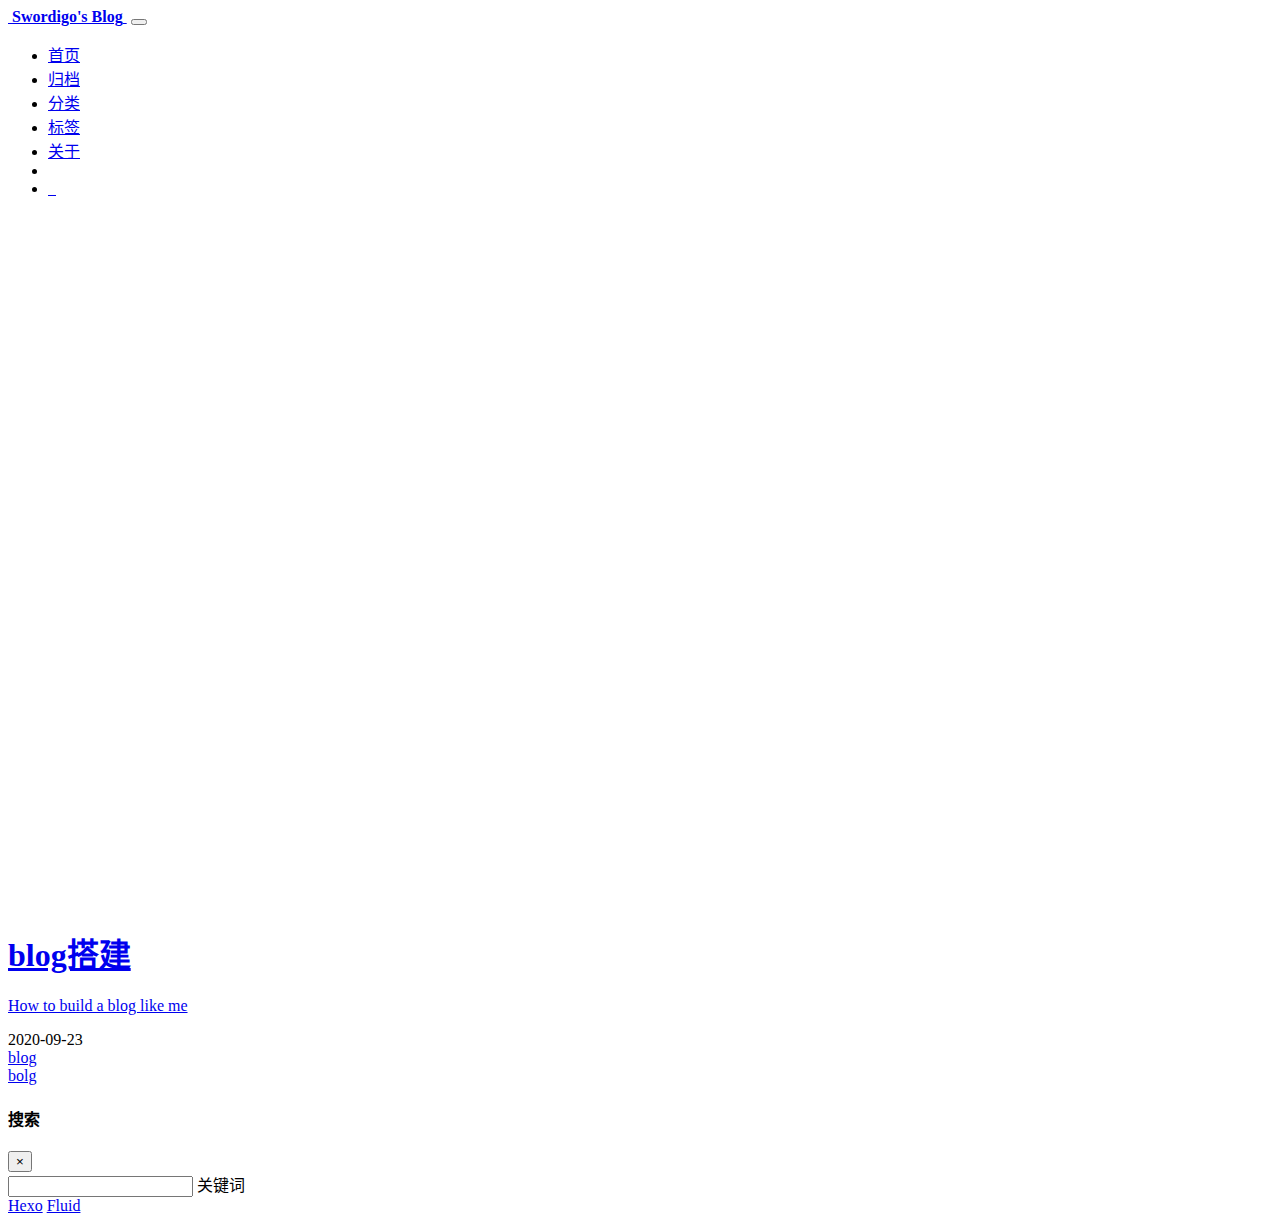
==== commit cb564536: "Site updated: 2020-09-24 12:53:24" ====
--- a/index.html
+++ b/index.html
@@ -7,8 +7,8 @@
 
 <head>
   <meta charset="UTF-8">
-  <link rel="apple-touch-icon" sizes="76x76" href="/img/favicon.png">
-  <link rel="icon" type="image/png" href="/img/favicon.png">
+  <link rel="apple-touch-icon" sizes="76x76" href="/swordigo.github.io/img/favicon.png">
+  <link rel="icon" type="image/png" href="/swordigo.github.io/img/favicon.png">
   <meta name="viewport"
         content="width=device-width, initial-scale=1.0, maximum-scale=1.0, user-scalable=no, shrink-to-fit=no">
   <meta http-equiv="x-ua-compatible" content="ie=edge">
@@ -32,13 +32,13 @@
 <link rel="stylesheet" href="//at.alicdn.com/t/font_1736178_kmeydafke9r.css">
 
 
-<link  rel="stylesheet" href="/css/main.css" />
+<link  rel="stylesheet" href="/swordigo.github.io/css/main.css" />
 
 <!-- 自定义样式保持在最底部 -->
 
 
-  <script  src="/js/utils.js" ></script>
-  <script  src="/js/color-schema.js" ></script>
+  <script  src="/swordigo.github.io/js/utils.js" ></script>
+  <script  src="/swordigo.github.io/js/color-schema.js" ></script>
 <meta name="generator" content="Hexo 5.2.0"></head>
 
 <body>
@@ -46,7 +46,7 @@
     <nav id="navbar" class="navbar fixed-top  navbar-expand-lg navbar-dark scrolling-navbar">
   <div class="container">
     <a class="navbar-brand"
-       href="/">&nbsp;<strong>Swordigo's Blog</strong>&nbsp;</a>
+       href="/swordigo.github.io/">&nbsp;<strong>Swordigo's Blog</strong>&nbsp;</a>
 
     <button id="navbar-toggler-btn" class="navbar-toggler" type="button" data-toggle="collapse"
             data-target="#navbarSupportedContent"
@@ -62,7 +62,7 @@
           
           
             <li class="nav-item">
-              <a class="nav-link" href="/">
+              <a class="nav-link" href="/swordigo.github.io/">
                 <i class="iconfont icon-home-fill"></i>
                 首页
               </a>
@@ -74,7 +74,7 @@
           
           
             <li class="nav-item">
-              <a class="nav-link" href="/archives/">
+              <a class="nav-link" href="/swordigo.github.io/archives/">
                 <i class="iconfont icon-archive-fill"></i>
                 归档
               </a>
@@ -86,7 +86,7 @@
           
           
             <li class="nav-item">
-              <a class="nav-link" href="/categories/">
+              <a class="nav-link" href="/swordigo.github.io/categories/">
                 <i class="iconfont icon-category-fill"></i>
                 分类
               </a>
@@ -98,7 +98,7 @@
           
           
             <li class="nav-item">
-              <a class="nav-link" href="/tags/">
+              <a class="nav-link" href="/swordigo.github.io/tags/">
                 <i class="iconfont icon-tags-fill"></i>
                 标签
               </a>
@@ -110,7 +110,7 @@
           
           
             <li class="nav-item">
-              <a class="nav-link" href="/about/">
+              <a class="nav-link" href="/swordigo.github.io/about/">
                 <i class="iconfont icon-user-fill"></i>
                 关于
               </a>
@@ -174,11 +174,11 @@
     
     <article class="col-12 col-md-12 mx-auto index-info">
       <h1 class="index-header">
-        <a href="/2020/09/23/blog%E6%90%AD%E5%BB%BA/">blog搭建</a>
+        <a href="/swordigo.github.io/2020/09/23/blog%E6%90%AD%E5%BB%BA/">blog搭建</a>
       </h1>
 
       <p class="index-excerpt">
-        <a href="/2020/09/23/blog%E6%90%AD%E5%BB%BA/">
+        <a href="/swordigo.github.io/2020/09/23/blog%E6%90%AD%E5%BB%BA/">
           
           
             
@@ -200,7 +200,7 @@
           <div class="post-meta mr-3">
             <i class="iconfont icon-category"></i>
             
-              <a href="/categories/blog/">blog</a>
+              <a href="/swordigo.github.io/categories/blog/">blog</a>
             
           </div>
         
@@ -208,7 +208,7 @@
           <div class="post-meta">
             <i class="iconfont icon-tags"></i>
             
-              <a href="/tags/bolg/">bolg</a>
+              <a href="/swordigo.github.io/tags/bolg/">bolg</a>
             
           </div>
         
@@ -304,14 +304,14 @@
 <!-- SCRIPTS -->
 <script  src="https://cdn.staticfile.org/jquery/3.4.1/jquery.min.js" ></script>
 <script  src="https://cdn.staticfile.org/twitter-bootstrap/4.4.1/js/bootstrap.min.js" ></script>
-<script  src="/js/debouncer.js" ></script>
-<script  src="/js/main.js" ></script>
+<script  src="/swordigo.github.io/js/debouncer.js" ></script>
+<script  src="/swordigo.github.io/js/main.js" ></script>
 
 <!-- Plugins -->
 
 
   
-    <script  src="/js/lazyload.js" ></script>
+    <script  src="/swordigo.github.io/js/lazyload.js" ></script>
   
 
 
@@ -321,7 +321,7 @@
 
 
   <script defer src="https://cdn.staticfile.org/clipboard.js/2.0.6/clipboard.min.js" ></script>
-  <script  src="/js/clipboard-use.js" ></script>
+  <script  src="/swordigo.github.io/js/clipboard-use.js" ></script>
 
 
 
@@ -353,9 +353,9 @@
 
 
 
-  <script  src="/js/local-search.js" ></script>
+  <script  src="/swordigo.github.io/js/local-search.js" ></script>
   <script>
-    var path = "/local-search.xml";
+    var path = "/swordigo.github.io/local-search.xml";
     var inputArea = document.querySelector("#local-search-input");
     inputArea.onclick = function () {
       searchFunc(path, 'local-search-input', 'local-search-result');
